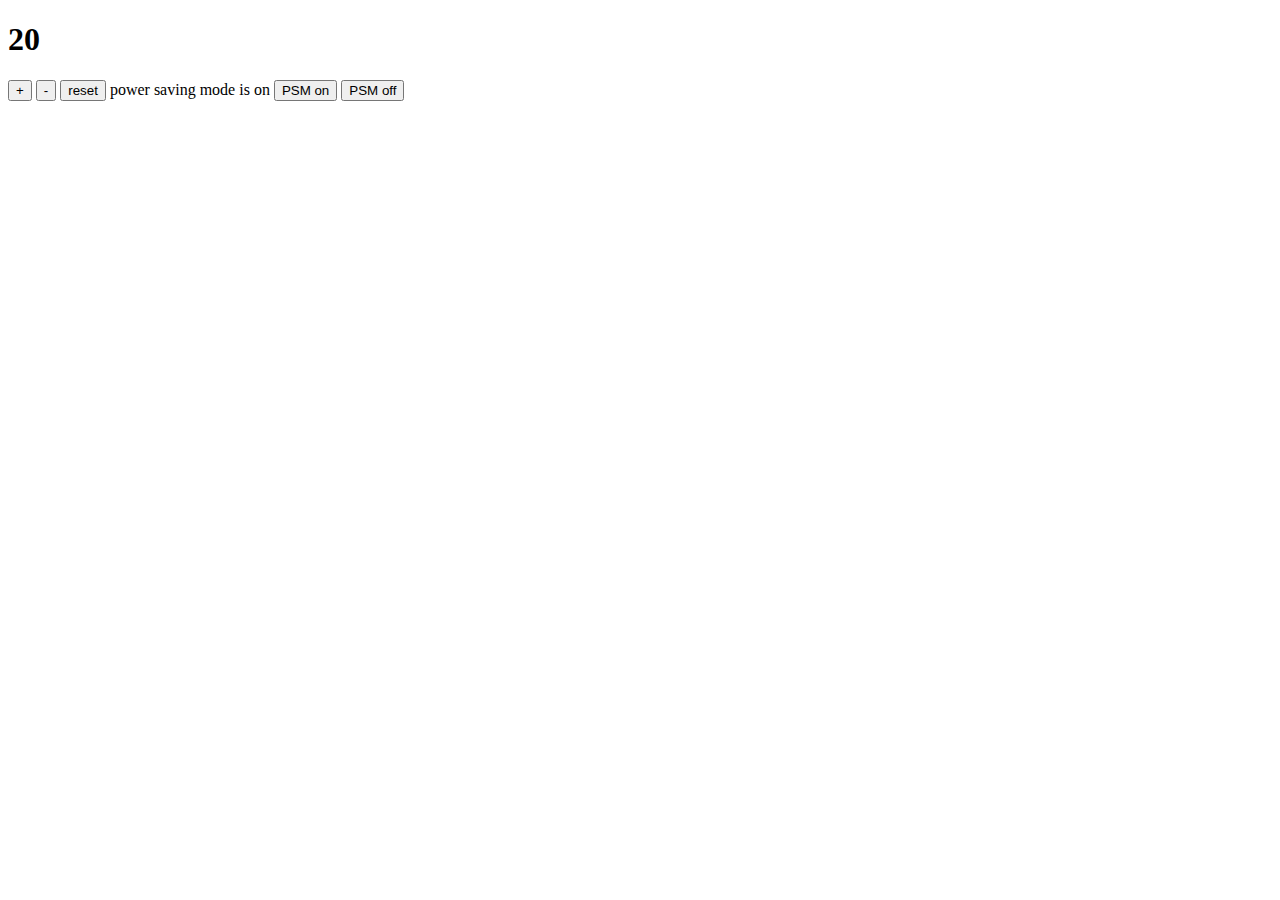
==== index.html @ 90237158 "JS-Thermostat UPDATES" ====
<!DOCTYPE html>
<html>
  <head>
    <script src="https://code.jquery.com/jquery-2.1.4.min.js"></script>
    <link rel="stylesheet" type="text/css" href="thermostat.css">
    <title>Thermostat</title>
  </head>
  <body>
    <section>
      <h1 id="temperature"></h1>
      <p>
        <button id="temperature-up">+</button>
        <button id="temperature-down">-</button>
        <button id="temperature-reset">reset</button>
        power saving mode is <span id="power-saving-status">on</span>
        <button id="powersaving-on">PSM on</button>
        <button id="powersaving-off">PSM off</button>
      </p>
    </section>
    <script src="src/thermostat.js"></script>
    <script src="interface.js"></script>
  </body>
</html>
---- thermostat.css ----
.low-usage {
  color: blue;
}

.medium-usage{
  color: black;
}

.high-usage{
  color: red;
}
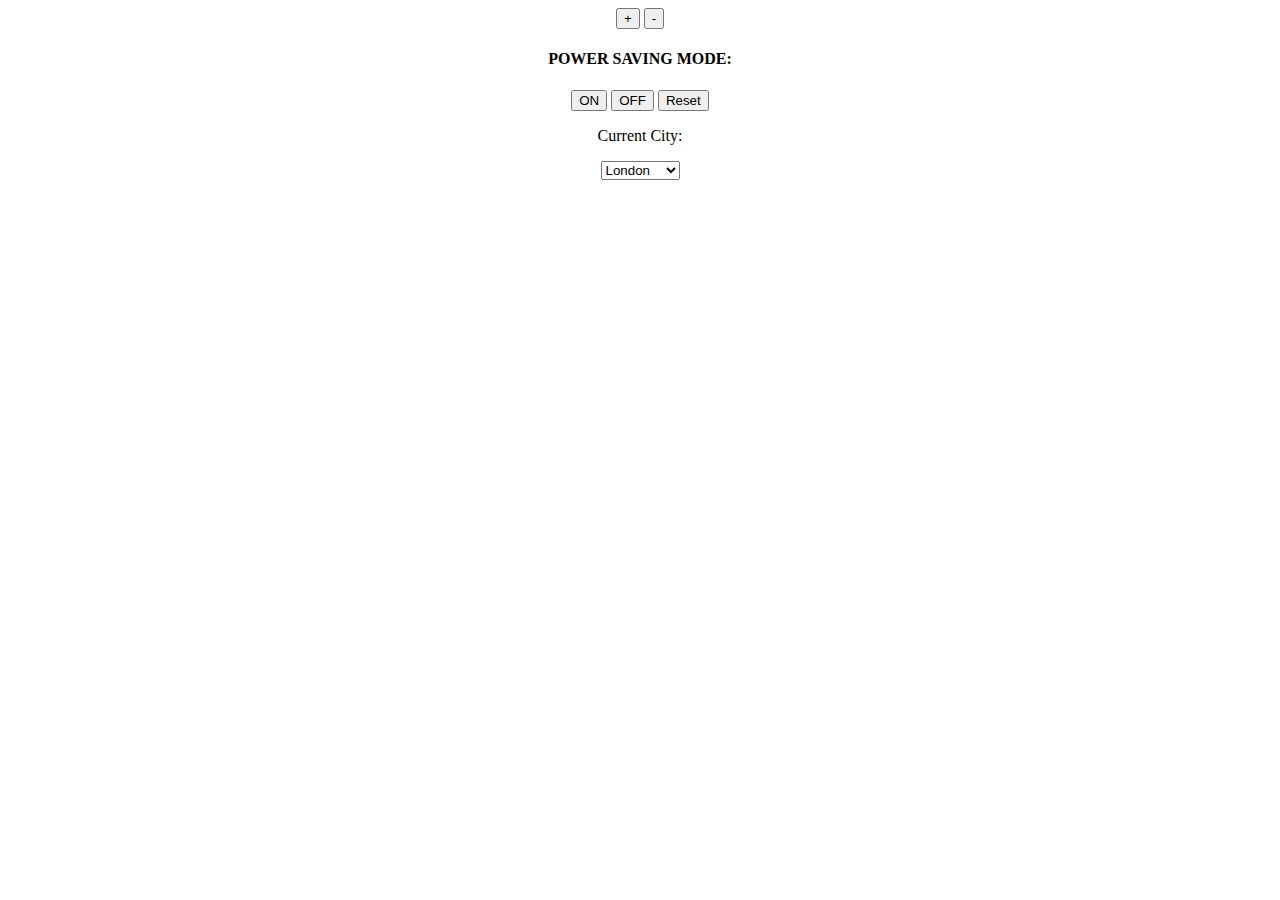
==== commit e8de00af: "Upgrades" ====
--- a/index.html
+++ b/index.html
@@ -1,23 +1,32 @@
-<!DOCTYPE html>
 <html>
-  <head>
-    <script src="https://code.jquery.com/jquery-2.1.4.min.js"></script>
-    <link rel="stylesheet" type="text/css" href="thermostat.css">
-    <title>Thermostat</title>
-  </head>
-  <body>
-    <section>
-      <h1 id="temperature"></h1>
-      <p>
-        <button id="temperature-up">+</button>
-        <button id="temperature-down">-</button>
-        <button id="temperature-reset">reset</button>
-        power saving mode is <span id="power-saving-status">on</span>
-        <button id="powersaving-on">PSM on</button>
-        <button id="powersaving-off">PSM off</button>
-      </p>
-    </section>
-    <script src="src/thermostat.js"></script>
-    <script src="interface.js"></script>
-  </body>
-</html>
+    <head>
+      <meta charset="utf-8">
+      <title>Thermostat</title>
+    </head>
+
+    <body>
+
+      <center>
+      <script src="jquery.js"></script>
+      <script src='src/Thermostat.js'></script>
+      <script src='src/interface.js'></script>
+      <div>
+        <h1 id='showTemperature' ></h1>
+        <button class='temp_control' id='increase'>+</button>
+        <button class='temp_control' id='decrease'>-</button>
+        <h4> POWER SAVING MODE: <span id='Power-Saving-Mode'></span></h4>
+        <button class='psm' id='psm_on'>ON</button>
+        <button class='psm' id='psm_off'>OFF</button>
+        <button class='reset' id='reset'>Reset</button>
+        <p>Current City: </p>
+        <select id='City'>
+          <option value='London'>London</option>
+          <option value='Tokyo'>Tokyo</option>
+          <option value='New_York'>New York</option>
+          <option value='Lima' id='Lima'>Lima</option>
+        </select>
+      </div>
+    </body>
+  </center>
+
+</html>